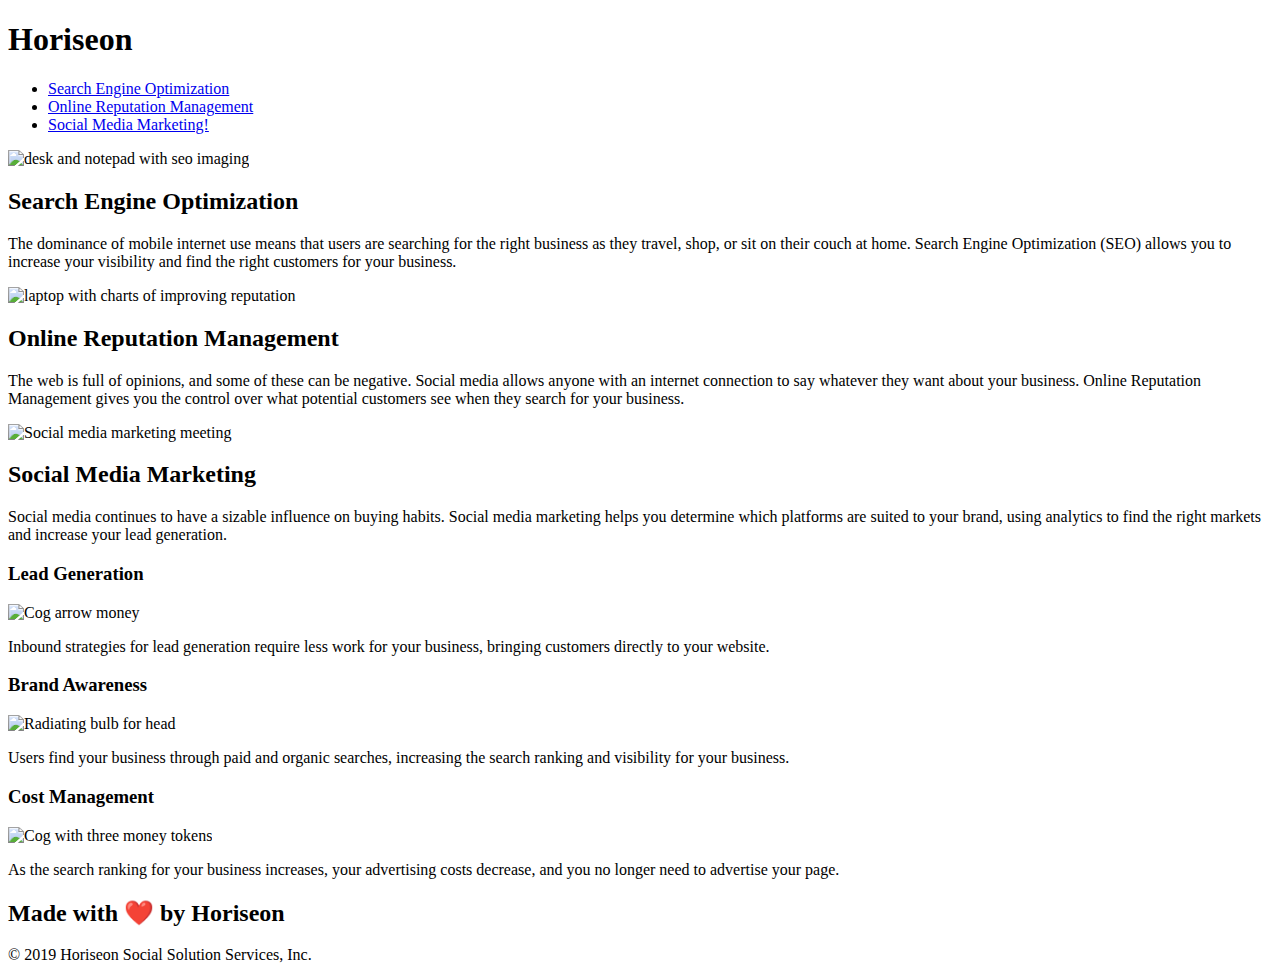
==== index.html @ 92114538 "changes" ====
<!DOCTYPE html>
<html lang="en-gb">
<!--changed title to horiseon-->
<!--Consolidated h2 css-->

<head>
    <meta charset="UTF-8" />
    <link rel="stylesheet" href="./assets/css/style.css">
    <title>Horiseon</title>
</head>
<!--added header-->

<body>
    <div class="header">
        <header>
            <h1>Hori<span class="seo">seo</span>n</h1>
            <div>
                <ul>
                    <li>
                        <a href="#search-engine-optimization">Search Engine Optimization</a>
                    </li>
                    <li>
                        <a href="#online-reputation-management">Online Reputation Management</a>
                    </li>
                    <li>
                        <a href="#social-media-marketing">Social Media Marketing!</a>
                    </li>
                </ul>
            </div>
        </header>
    </div>
    <!--added div id search engine optimization so that the link would work -->
    <div class="hero"></div>
    <!--added alt attributes-->
    <div class="content">
        <section>
            <div id="search-engine-optimization" class="search-engine-optimization">
                <img src="./assets/images/search-engine-optimization.jpg" alt="desk and notepad with seo imaging"
                    class="float-left" />
                <h2>Search Engine Optimization</h2>
                <p>
                    The dominance of mobile internet use means that users are searching for the right business as they
                    travel, shop, or sit on their couch at home. Search Engine Optimization (SEO) allows you to increase
                    your visibility and find the right customers for your business.
                </p>
            </div>
        </section>
        <section>
            <div id="online-reputation-management" class="online-reputation-management">
                <img src="./assets/images/online-reputation-management.jpg"
                    alt="laptop with charts of improving reputation" class="float-right" />
                <h2>Online Reputation Management</h2>
                <p>
                    The web is full of opinions, and some of these can be negative. Social media allows anyone with an
                    internet connection to say whatever they want about your business. Online Reputation Management
                    gives
                    you the control over what potential customers see when they search for your business.
                </p>
            </div>
        </section>
        <section>
            <div id="social-media-marketing" class="social-media-marketing">
                <img src="./assets/images/social-media-marketing.jpg" alt="Social media marketing meeting"
                    class="float-left" />
                <h2>Social Media Marketing</h2>
                <p>
                    Social media continues to have a sizable influence on buying habits. Social media marketing helps
                    you
                    determine which platforms are suited to your brand, using analytics to find the right markets and
                    increase your lead generation.
                </p>
            </div>
        </section>
    </div>
    <div class="benefits">
        <aside>
            <div class="benefit-lead">
                <h3>Lead Generation</h3>
                <img src="./assets/images/lead-generation.png" alt="Cog arrow money"/>
                <p>
                    Inbound strategies for lead generation require less work for your business, bringing customers
                    directly
                    to your website.
                </p>
            </div>
            <div class="benefit-brand">
                <h3>Brand Awareness</h3>
                <img src="./assets/images/brand-awareness.png" alt="Radiating bulb for head" />
                <p>
                    Users find your business through paid and organic searches, increasing the search ranking and
                    visibility
                    for your business.
                </p>
            </div>
            <div class="benefit-cost">
                <h3>Cost Management</h3>
                <img src="./assets/images/cost-management.png" alt="Cog with three money tokens"/>
                <p>
                    As the search ranking for your business increases, your advertising costs decrease, and you no
                    longer
                    need to advertise your page.
                </p>
            </div>
        </aside>
    </div>

    <div class="footer">
        <footer>
            <h2>Made with ❤️️ by Horiseon</h2>
            <p>
                &copy; 2019 Horiseon Social Solution Services, Inc.
            </p>
        </footer>
    </div>
</body>

</html>
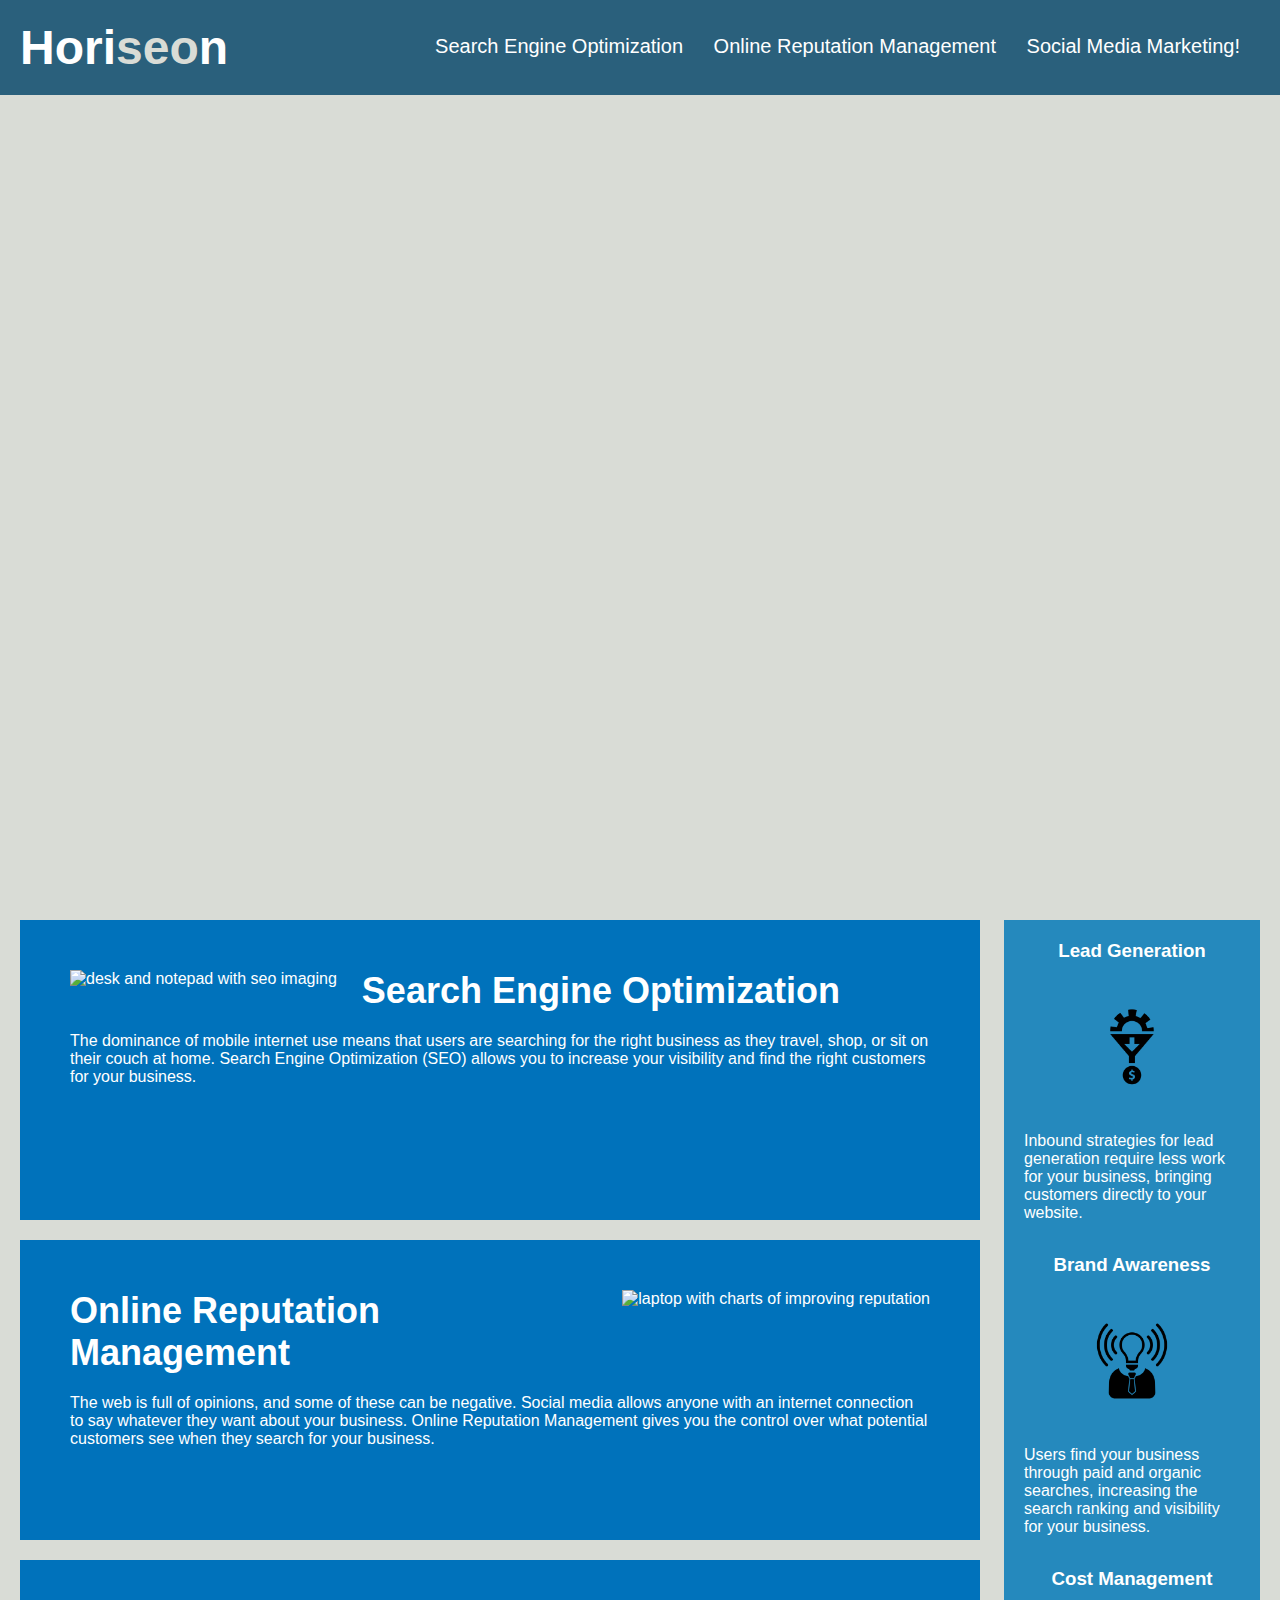
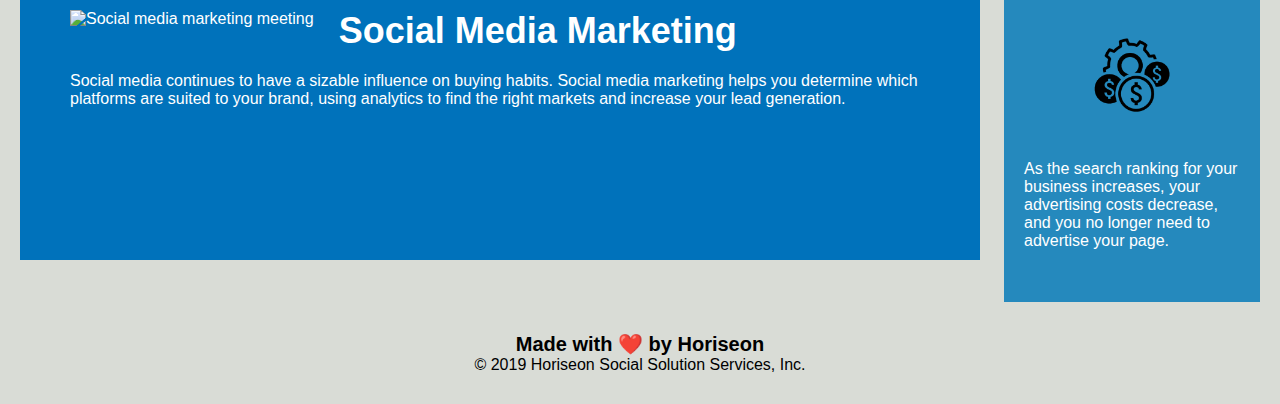
==== commit 2354db9c: "changes made" ====
--- a/index.html
+++ b/index.html
@@ -5,7 +5,7 @@
 
 <head>
     <meta charset="UTF-8" />
-    <link rel="stylesheet" href="./assets/css/style.css">
+    <link rel="stylesheet" href="./css/style.css">
     <title>Horiseon</title>
 </head>
 <!--added header-->
@@ -35,7 +35,7 @@
     <div class="content">
         <section>
             <div id="search-engine-optimization" class="search-engine-optimization">
-                <img src="./assets/images/search-engine-optimization.jpg" alt="desk and notepad with seo imaging"
+                <img src="./images/search-engine-optimization.jpg" alt="desk and notepad with seo imaging"
                     class="float-left" />
                 <h2>Search Engine Optimization</h2>
                 <p>
@@ -47,7 +47,7 @@
         </section>
         <section>
             <div id="online-reputation-management" class="online-reputation-management">
-                <img src="./assets/images/online-reputation-management.jpg"
+                <img src="./images/online-reputation-management.jpg"
                     alt="laptop with charts of improving reputation" class="float-right" />
                 <h2>Online Reputation Management</h2>
                 <p>
@@ -60,7 +60,7 @@
         </section>
         <section>
             <div id="social-media-marketing" class="social-media-marketing">
-                <img src="./assets/images/social-media-marketing.jpg" alt="Social media marketing meeting"
+                <img src="./images/social-media-marketing.jpg" alt="Social media marketing meeting"
                     class="float-left" />
                 <h2>Social Media Marketing</h2>
                 <p>
@@ -76,7 +76,7 @@
         <aside>
             <div class="benefit-lead">
                 <h3>Lead Generation</h3>
-                <img src="./assets/images/lead-generation.png" alt="Cog arrow money"/>
+                <img src="./images/lead-generation.png" alt="Cog arrow money"/>
                 <p>
                     Inbound strategies for lead generation require less work for your business, bringing customers
                     directly
@@ -85,7 +85,7 @@
             </div>
             <div class="benefit-brand">
                 <h3>Brand Awareness</h3>
-                <img src="./assets/images/brand-awareness.png" alt="Radiating bulb for head" />
+                <img src="./images/brand-awareness.png" alt="Radiating bulb for head" />
                 <p>
                     Users find your business through paid and organic searches, increasing the search ranking and
                     visibility
@@ -94,7 +94,7 @@
             </div>
             <div class="benefit-cost">
                 <h3>Cost Management</h3>
-                <img src="./assets/images/cost-management.png" alt="Cog with three money tokens"/>
+                <img src="./images/cost-management.png" alt="Cog with three money tokens"/>
                 <p>
                     As the search ranking for your business increases, your advertising costs decrease, and you no
                     longer
--- a/css/style.css
+++ b/css/style.css
@@ -0,0 +1,201 @@
+* {
+    box-sizing: border-box;
+    padding: 0;
+    margin: 0;
+}
+
+body {
+    background-color: #d9dcd6;
+}
+
+.header {
+    padding: 20px;
+    font-family: 'Trebuchet MS', 'Lucida Sans Unicode', 'Lucida Grande', 'Lucida Sans', Arial, sans-serif;
+    background-color: #2a607c;
+    color: #ffffff;
+}
+
+.header h1 {
+    display: inline-block;
+    font-size: 48px;
+}
+
+.header h1 .seo {
+    color: #d9dcd6;
+}
+
+.header div {
+    padding-top: 15px;
+    margin-right: 20px;
+    float: right;
+    font-family: 'Gill Sans', 'Gill Sans MT', Calibri, 'Trebuchet MS', sans-serif;
+    font-size: 20px;
+}
+
+.header div ul {
+    list-style-type: none;
+}
+
+.header div ul li {
+    display: inline-block;
+    margin-left: 25px;
+}
+
+a {
+    color: #ffffff;
+    text-decoration: none;
+}
+
+p {
+    font-size: 16px;
+}
+
+.hero {
+    height: 800px;
+    width: 100%;
+    margin-bottom: 25px;
+    background-image: url("../images/digital-marketing-meeting.jpg");
+    background-size: cover;
+    background-position: center;
+}
+
+.float-left {
+    float: left;
+    margin-right: 25px;
+}
+
+.float-right {
+    float: right;
+    margin-left: 25px;
+}
+
+.content {
+    width: 75%;
+    display: inline-block;
+    margin-left: 20px;
+}
+
+.benefits {
+    margin-right: 20px;
+    padding: 20px;
+    clear: both;
+    float: right;
+    width: 20%;
+    height: 100%;
+    font-family: 'Gill Sans', 'Gill Sans MT', Calibri, 'Trebuchet MS', sans-serif;
+    background-color: #2589bd;
+}
+
+.benefit-lead {
+    margin-bottom: 32px;
+    color: #ffffff;
+}
+
+.benefit-brand {
+    margin-bottom: 32px;
+    color: #ffffff;
+}
+
+.benefit-cost {
+    margin-bottom: 32px;
+    color: #ffffff;
+}
+
+.benefit-lead h3 {
+    margin-bottom: 10px;
+    text-align: center;
+}
+
+.benefit-brand h3 {
+    margin-bottom: 10px;
+    text-align: center;
+}
+
+.benefit-cost h3 {
+    margin-bottom: 10px;
+    text-align: center;
+}
+
+.benefit-lead img {
+    display: block;
+    margin: 10px auto;
+    max-width: 150px;
+}
+
+.benefit-brand img {
+    display: block;
+    margin: 10px auto;
+    max-width: 150px;
+}
+
+.benefit-cost img {
+    display: block;
+    margin: 10px auto;
+    max-width: 150px;
+}
+
+.search-engine-optimization {
+    margin-bottom: 20px;
+    padding: 50px;
+    height: 300px;
+    font-family: 'Gill Sans', 'Gill Sans MT', Calibri, 'Trebuchet MS', sans-serif;
+    background-color: #0072bb;
+    color: #ffffff;
+}
+
+.online-reputation-management {
+    margin-bottom: 20px;
+    padding: 50px;
+    height: 300px;
+    font-family: 'Gill Sans', 'Gill Sans MT', Calibri, 'Trebuchet MS', sans-serif;
+    background-color: #0072bb;
+    color: #ffffff;
+}
+
+.social-media-marketing {
+    margin-bottom: 20px;
+    padding: 50px;
+    height: 300px;
+    font-family: 'Gill Sans', 'Gill Sans MT', Calibri, 'Trebuchet MS', sans-serif;
+    background-color: #0072bb;
+    color: #ffffff;
+}
+
+.search-engine-optimization img {
+    max-height: 200px;
+}
+
+.online-reputation-management img {
+    max-height: 200px;
+}
+
+.social-media-marketing img {
+    max-height: 200px;
+}
+
+
+.search-engine-optimization h2 {
+    margin-bottom: 20px;
+    font-size: 36px;
+}
+
+.online-reputation-management h2 {
+    margin-bottom: 20px;
+    font-size: 36px;
+}
+
+.social-media-marketing h2 {
+    margin-bottom: 20px;
+    font-size: 36px;
+}
+
+.footer {
+    padding: 30px;
+    clear: both;
+    font-family: 'Trebuchet MS', 'Lucida Sans Unicode', 'Lucida Grande', 'Lucida Sans', Arial, sans-serif;
+    text-align: center;
+}
+
+.footer h2 {
+    font-size: 20px;
+}